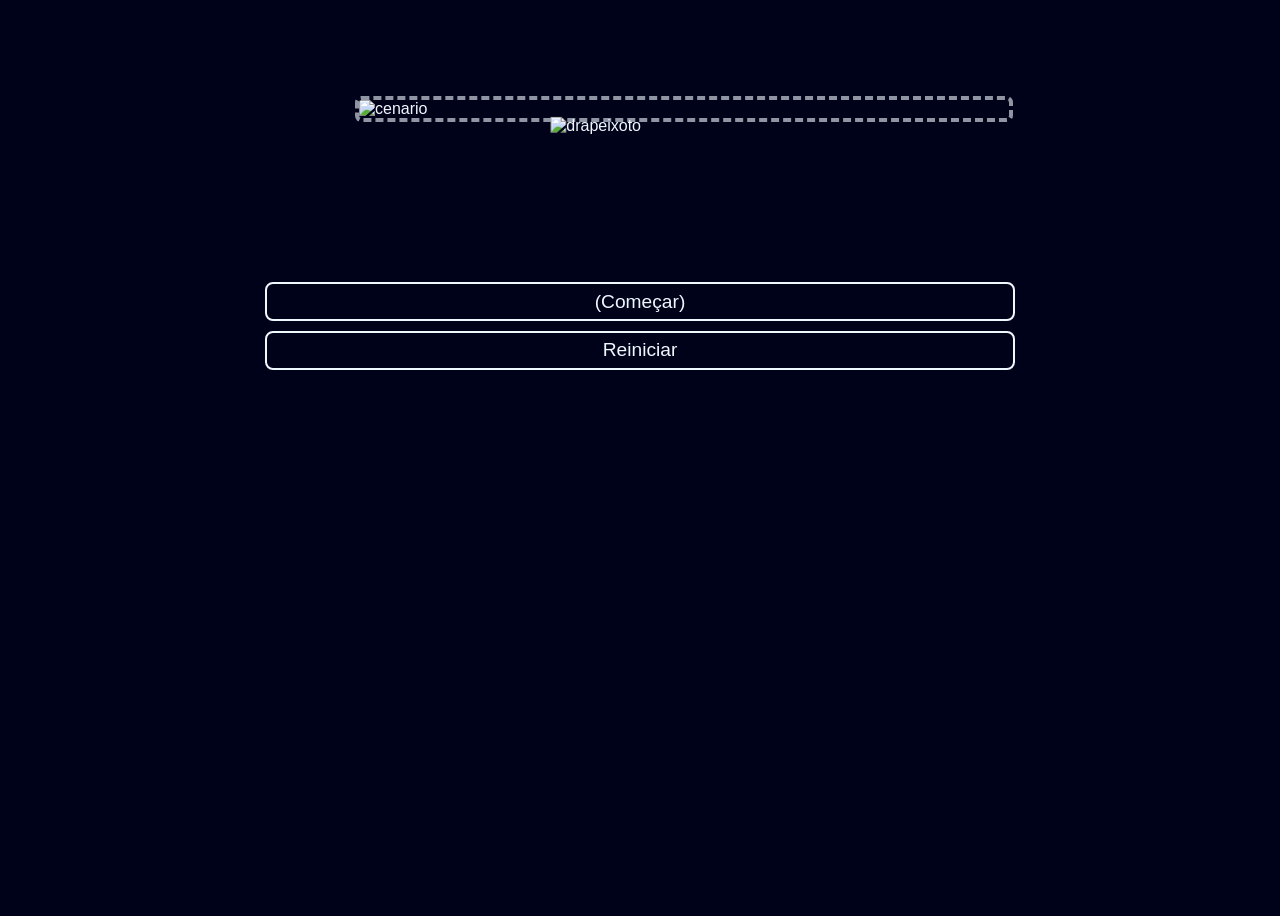
==== draPeixoto.html @ dad5414d "Isis - JSON estruturado das falas" ====
<!doctype html>
<html lang="pt-br">
  <head>
    <meta charset="UTF-8" />
    <meta name="viewport" content="width=device-width, initial-scale=1.0" />
    <title>Pagina Dra. Peixoto</title>
    <link rel="stylesheet" href="src/styles/reset.css" />

    <link rel="stylesheet" href="src/styles/style.css" />
    <link rel="preconnect" href="https://fonts.googleapis.com" />
    <link rel="preconnect" href="https://fonts.gstatic.com" crossorigin />
    <link
      href="https://fonts.googleapis.com/css2?family=Bitcount:wght@100..900&family=Jersey+10&family=Tiny5&display=swap"
      rel="stylesheet"
    />
  </head>
  <body id="bodyPersona">
    <header>
      <h1 id="tituloMateria"></h1>
    </header>
    <section id="telaPrincipal">
      <div id="janelaPersona">
        <figure id="imagemfundo">
          <img src="src/img/cenário dra peixoto.gif" alt="cenario" />
        </figure>
        <figure id="drapeixoto">
          <img src="src/img/dragatinha.gif" alt="drapeixoto" />
        </figure>
      </div>

      <div id="caixadialogo">
        <p id="falaPersona"></p>
        <div id="espaçoBotao">
          <button id="bt1" class="botaousuario">(Começar)</button>
          <button id="bt2" class="botaousuario">Reiniciar</button>
        </div>
      </div>
    </section>
    <script src="src/javascript/dialogo.js"></script>
  </body>
</html>
---- src/styles/style.css ----
/* Fonte 2 - generica demais*/
/* @font-face {
    font-family: 'Pixel3';
    src: url('../fonts/pixel_3/pixel.ttf') format('truetype');
    font-weight: normal;
    font-style: normal;
} */


/* modern_dos */
/* @font-face {
    font-family: "DOS";
    src: url("../fonts/modern_dos/ModernDOS9x16.ttf") format('truetype');
    font-weight: normal;
    font-style: normal;
} */

/* Nokia */
/* @font-face {
    font-family: "Nokia";
    src: url("../fonts/nokia_cellphone/nokiafc22.ttf") format('truetype');
    font-weight: normal;
    font-style: normal;
} */

/* PixelOper (com bold) */
@font-face {
    font-family: "PixelOper";
    src: url('../fonts/pixel_operator/PixelOperator8.ttf') format('truetype');
    font-weight: 400;
    font-style: normal;
}

@font-face {
    font-family: "PixelOper";
    src: url('../fonts/pixel_operator/PixelOperator8-Bold.ttf') format('truetype');
    font-weight: 700;
    font-style: normal;
}

/* Geral */
body {
    overflow-y: hidden;
    max-width: 100vw;
    min-height: 100vh;

    display: flex;
    flex-direction: column;
    align-items: center;

    background-color: rgb(0, 2, 26);
    font-family: "PixelOper", sans-serif;
    color: rgb(240, 248, 255);
}

header {
    position: relative;
    width: 100%;
    height: auto;
    display: flex;
    align-items: center;
    margin: 0.8rem;
    flex-direction: column;
}

/*index, header audio*/
#botaoAudio {
    position: fixed;
    top: 1rem;
    right: 1rem;
    width: 64px;
    height: 64px;
    background: none;
    border: none;
    display: flex;
    flex-direction: column;
    z-index: 2;
    cursor: pointer;
    
}
#botaoAudio img {
    max-width: 100%;
    max-height: 100%;
}

/*emily mexendo, favor não tumultuar*/
/* Index - Home */
#home {
    position: relative;
    width: 100%;
    height: 100vh;
    z-index: 1;

    display: flex;
    justify-content: center;
    align-items: center;
}

#nomeJogo{
    position: absolute;
    top: 2.3rem;
    font-family: "Bitcount", system-ui;
    font-size: 4rem;
    transition: 1s;
}

picture {
    display: flex;
    justify-content: center;
    align-items: center;
    width: 100%;
    opacity: 0;
    transition: opacity 0.8s ease;
}

#botaoHome {
    display: flex;
    align-items: center;
    justify-content: center;
    position: absolute;

    width: 20%;
    left: 50%;
    bottom: 6%;
    padding: 12px 30px;
    transform: translateX(-50%);
    z-index: 10;

    font-family: "Tiny5", sans-serif;
    font-size: 1.4rem;

    background-color: transparent;
    border-radius: 10px;
    border-color: rgb(240, 248, 255);
    border-style: dashed;
    color: rgb(240, 248, 255);
    letter-spacing: 1px;
    font-size: 30px;
    cursor: pointer;

    transition: 0.3s;
}


#home:has(#botaoHome:hover) picture {
    opacity: 1;
}

#home:has(#botaoHome:hover) #nomeJogo{
    filter: opacity(0);
}

picture img {
    display: block;
    width: 84%;
    height: auto;
    max-width: 1600px;
}

#botaoHome:active {
    background-color: rgb(240, 248, 255);
    color: rgb(0, 2, 26);
    border-color: rgb(252, 252, 252);
}

/* Selecao Personagens */
#tituloSelectPers {
    display: flex;
    align-items: center;
    justify-content: center;
    font-family: "Bitcount", system-ui;
    font-size: 50px;
}

#selecPersonas {
    height: 30%;
    width: 100%;
    display: inline-flex;
    position: relative;

}

.escolhaPersona,
.linkEscolha {
    width: 50vw;
    max-width: 750px;
    height: 30vw;
    min-height: 650px;
    background-color: transparent;
    text-decoration: none;
    border: none;
    cursor: pointer;
}

#botaoComLinha {
    border-left: .30rem dashed rgba(240, 248, 255, 0.6);
}

.formatPersona {
    opacity: 30%;
    transition: 0.3s;
}

.formatPersona:hover {
    opacity: 100%;
    transform: scale(1.1);
}

.imagemSelec {
    height: 25rem;
    max-width: 400px;
    border: 0.2rem solid rgb(0, 5, 61);
    margin-bottom: 1rem;
}

.dadosPersona {
    color: rgb(240, 248, 255);
    font-size: 0.7rem;
    font-family: "PixelOper", sans-serif;
    font-weight: 400;
    /* letter-spacing: 0.1rem; */
    line-height: 1.7rem
    
}

.tituloInfo {
    font-weight: 700;
}

/* Escolha de Materia */
#tituloMateria {
    display: flex;
    align-items: center;
    justify-content: center;
    font-family: "Bitcount", system-ui;
    font-size: 50px;
    margin: 1.3rem;
}

.painelMateria {
    display: grid;
    grid-template-rows: repeat(4, auto);
    grid-auto-flow: column;
    justify-content: center;
    margin: 2rem;
    width: 6rem;
}

.botaoMateria {
    margin: 0.5rem;
    
    width: 15rem;
    height: 5rem;

    font-family: "Tiny5", sans-serif;
    font-size: 1.4rem;

    background-color: transparent;
    border-radius: 10px;
    border-color: rgb(240, 248, 255);
    border-style: dashed;
    color: rgb(240, 248, 255);
    letter-spacing: 1px;
    font-size: 30px;
    cursor: pointer;

    transition: 0.3s;
}

.botaoMateria:hover{
    transform: scale(1.1);
}

/* Personagens */
#nomePersona {
    font-size: 2.8rem;
    font-family: "Bitcount", system-ui;
}

#telaPrincipal {
    margin: 5px;
    display: flex;
    flex-direction: column;
    align-items: center;
    width: 100%;
    max-width: 650px;
    position: relative;
}

#janelaPersona {
    position: relative;
    width: 100%;
    max-width: 100%;
    min-width: 100%;
}

#imagemfundo img {
    display: block;
    width: 100%;
    border-radius: 0.4rem;
    border-style: dashed;
    border-width: 0.25rem;
    border-color: rgba(240, 248, 255, 0.6);
}

#imagemfundo,
#drapeixoto {
    max-width: 100%;
    min-width: 100%;
    object-fit: contain;
}

#drapeixoto img {
    width: 30%;
    max-width: 250px;
    min-width: 120px;
    position: absolute;
    left: 50%;
    bottom: 0;
    transform: translate(-46%, -18%);
}

#caixadialogo {
    font-size: 1.2rem;
}

#dialogo {
    margin-top: 5px;
    display: flex;
    flex-direction: column;
    align-items: column;
    max-width: 100%;
}

#falaPersona {
    margin: 0.5rem;
    text-align: center;
    line-height: 2.3rem;

    width: 100%;
    min-height: 8rem;
}

#espaçoBotao {
    display: flex;
    flex-direction: column;
    gap: 10px;
    align-items: center;
    width: 750px;
    max-width: 100%;
}

.botaousuario {
    max-width: 100%;
    width: 52rem;
    background-color: transparent;
    color: rgb(240, 248, 255);
    /* letter-spacing: 1px; */
    font-family: "PixelOper", sans-serif;
    font-size: 1.2rem;
    border-radius: 8px;
    border-color: rgb(240, 248, 255);
    border-style: solid;
    cursor: pointer;
    padding: 0.4rem;
    transition: 0.2s;
}

.botaousuario:hover {
    transform: scale(1.01);
    border-color: rgb(145, 154, 162);
}

.botaousuario:active {
    transform: scale(1.01);
    background-color: rgb(240, 248, 255);
    color: rgb(0, 2, 26);
    border-color: rgb(252, 252, 252);
}

#mrplutonio img {
    width: 30%;
    max-width: 250px;
    min-width: 120px;
    position: absolute;
    left: 50%;
    bottom: 0;
    transform: translate(-46%, -18%);
}

/* responsividade */
/* tablets */
@media (max-width: 1023px) {
    #tituloSelectPers {
        font-size: 2.3rem;
    }

    #selecPersonas {
        width: 100%;
        display: flex;
        flex-wrap: wrap;
    }

    .escolhaPersona,
    .linkEscolha {
        width: 100%;
        max-width: 450px;
        min-height: auto;
    }

    .imagemSelec {
        max-width: 300px;
    }

    .dadosPersona {
        font-size: 1.2rem;
        line-height: 2rem;
    }

    #telaPrincipal {
        width: 90%;
    }

    #nomePersona {
        font-size: 38px;
        text-align: center;
    }

    #dialogo {
        font-size: 22px;
    }

    #falaPersona {
        margin: 20px;
        line-height: 28px;
    }

    #drapeixoto img {
        width: 210px;
    }

    .botaousuario {
        font-size: 18px;
    }
}

/* celular */
@media (max-width: 767px) {
    header {
        margin: 20px;
    }

    #tituloSelectPers {
        font-size: 2rem;
        text-align: center;
    }

    #selecPersonas {

        display: flex;

        flex-direction: column;

        align-items: center;

        gap: 2rem;
    }

    .escolhaPersona,
    .linkEscolha {

        width: 95%;

        max-width: 400px;
    }

    .imagemSelec {

        width: 100%;

        max-width: 250px;
    }

    .dadosPersona {

        font-size: 1rem;

        line-height: 1.8rem;
    }

    #botaoComLinha {

        border-left: none;

        border-top: .25rem dashed rgba(240, 248, 255, .6);

        padding-top: 2rem;
    }

    #telaPrincipal {
        width: 95%;
    }

    #nomePersona {
        font-size: 30px;
        text-align: center;
    }

    #dialogo {
        font-size: 18px;
    }

    #falaPersona {
        margin: 15px;
        line-height: 24px;
        letter-spacing: 0;
    }

    #drapeixoto img {
        width: 150px;
        transform: translate(-46%, -15%);
    }

    #espaçoBotao {
        width: 100%;
        align-items: center;
    }

    .botaousuario {
        width: 90%;
        max-width: 300px;
        font-size: 18px;
        padding: 10px;
    }
}

/* telas ainda menores */
@media (max-width: 480px) {

    #tituloSelectPers {
        font-size: 1.7rem;
    }

    .imagemSelec {
        max-width: 180px;
    }

    .dadosPersona {
        font-size: .9rem;
        line-height: 1.5rem;
    }

    #nomePersona {
        font-size: 24px;
    }

    #dialogo {
        font-size: 16px;
    }

    #falaPersona {
        margin: 10px;
        line-height: 22px;
    }

    #drapeixoto img {
        width: 120px;
    }

    .botaousuario {
        font-size: 16px;
    }
}
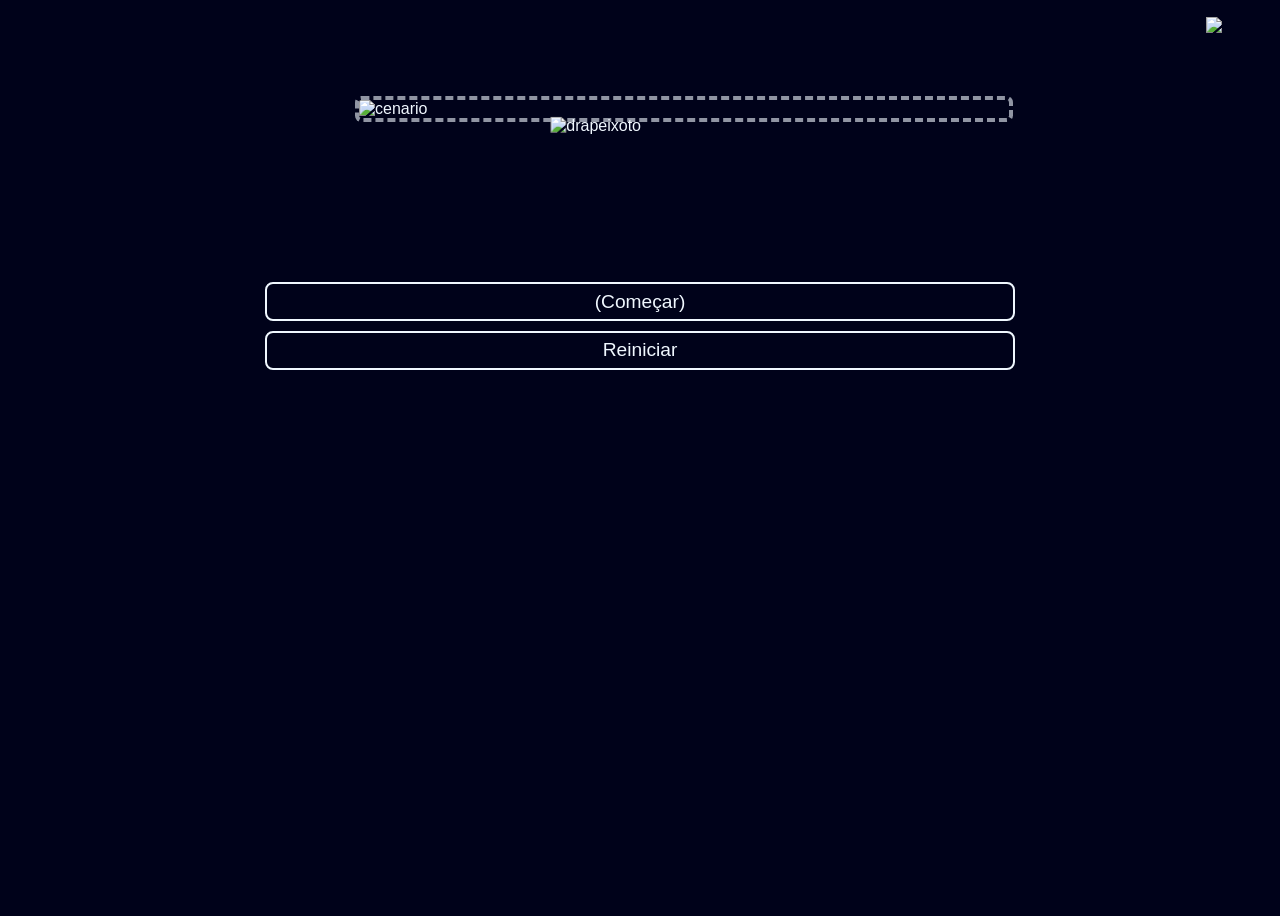
==== commit a6ce322d: "Isis - Organizando audios, configurando músicas e som de fala" ====
--- a/draPeixoto.html
+++ b/draPeixoto.html
@@ -15,9 +15,22 @@
     />
   </head>
   <body id="bodyPersona">
+    <div>
+      <audio id="audio" preload="metadata" loop>
+          <source src="src/music/Chalk_and_Starlight.mp3" type="audio/mp3">
+      </audio>
+  
+      <button id="botaoAudio">
+          <img 
+          id="iconMute"
+          src="src/img/opcoes audio/Audio3.png">
+      </button>
+    </div>
+
     <header>
       <h1 id="tituloMateria"></h1>
     </header>
+    
     <section id="telaPrincipal">
       <div id="janelaPersona">
         <figure id="imagemfundo">
@@ -36,6 +49,7 @@
         </div>
       </div>
     </section>
+    <script src="src/javascript/musica.js"></script>
     <script src="src/javascript/dialogo.js"></script>
   </body>
 </html>
